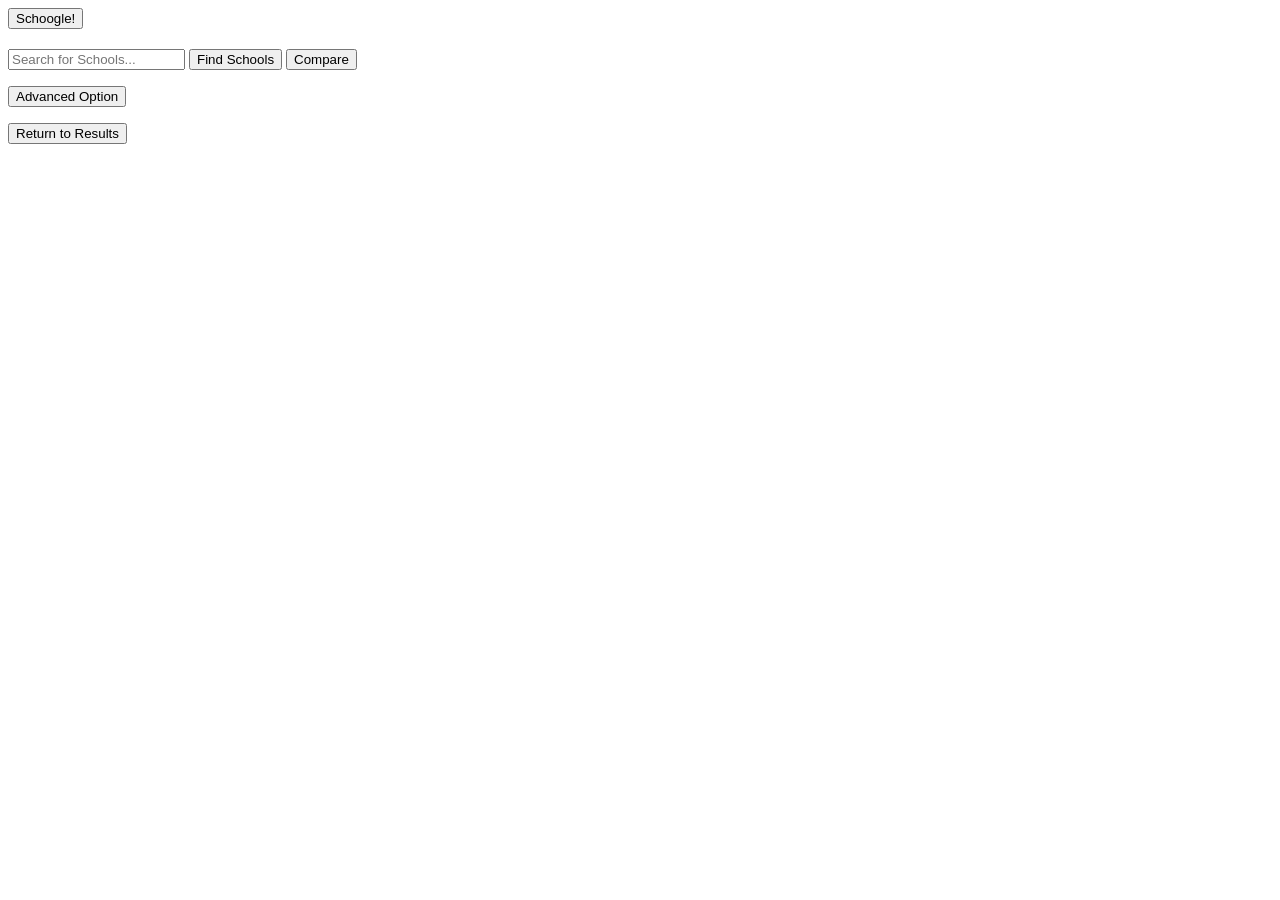
==== webapp/templates/index.html @ 9bb136fb "advanced option button and advanced_results_table" ====
<html>
	<head>
		<title>Schoogle</title>
		<meta charset="UTF-8">
		<link rel="stylesheet" href="static/Schoogle_Home.css">
		<script>var api_port = {{ api_port }};</script>
		<script type="text/javascript" src="static/Schoogle_Home.js"></script>
	</head>

	<body>
		<h2 class="Logo"><button id ="homeButton">Schoogle!</button></h2>
		<p class="SearchBar">
		<input type="text" id="searchBar" placeholder="Search for Schools...">
		<button id="searchButton">Find Schools</button>
		<button id="compareButton">Compare</button>
		</p>

		<p>
			<button id="advanced">Advanced Option</button>
			<table id="advanced_results_table"></table>
		</p>

		<p>
		<table id="results_table"></table>
		<button id="returnResultsButton"> Return to Results</button>
		</p>
	</body>
</html>
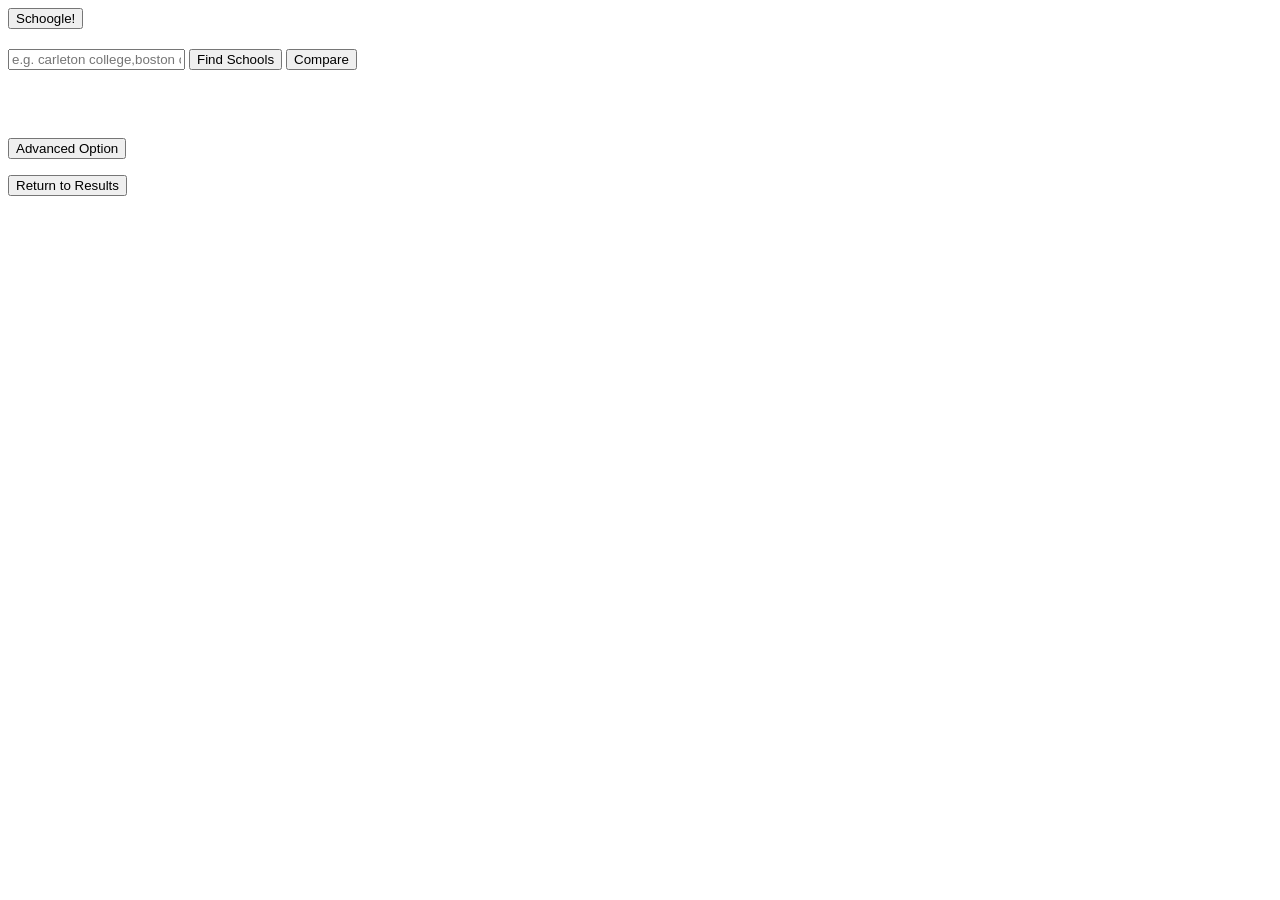
==== commit 51506575: "Advanced button and index" ====
--- a/webapp/templates/index.html
+++ b/webapp/templates/index.html
@@ -10,17 +10,19 @@
 	<body>
 		<h2 class="Logo"><button id ="homeButton">Schoogle!</button></h2>
 		<p class="SearchBar">
-		<input type="text" id="searchBar" placeholder="Search for Schools...">
+		<input type="text" id="searchBar" placeholder="e.g. carleton college,boston college">
 		<button id="searchButton">Find Schools</button>
 		<button id="compareButton">Compare</button>
 		</p>
 
-		<p>
+		<p class="blank_row"><br><br></p>
+
+		<p class="advanced">
 			<button id="advanced">Advanced Option</button>
-			<table id="advanced_results_table"></table>
+			<table id="advanced_search_table"></table>
 		</p>
 
-		<p>
+		<p class="results_table">
 		<table id="results_table"></table>
 		<button id="returnResultsButton"> Return to Results</button>
 		</p>
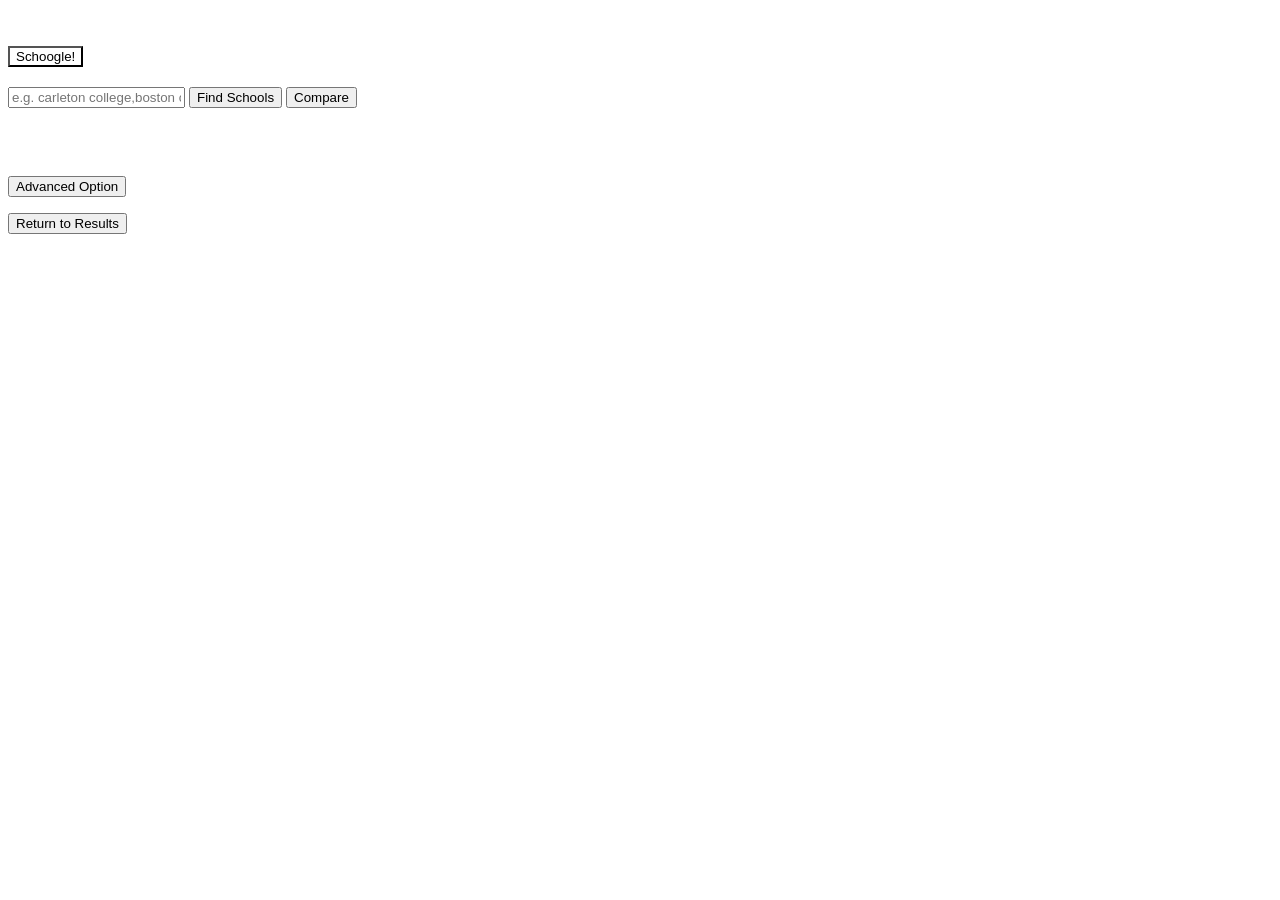
==== commit 71b6bb32: "make a button look nicer" ====
--- a/webapp/templates/index.html
+++ b/webapp/templates/index.html
@@ -8,23 +8,28 @@
 	</head>
 
 	<body>
-		<h2 class="Logo"><button id ="homeButton">Schoogle!</button></h2>
-		<p class="SearchBar">
-		<input type="text" id="searchBar" placeholder="e.g. carleton college,boston college">
-		<button id="searchButton">Find Schools</button>
-		<button id="compareButton">Compare</button>
-		</p>
+		<main>
+		<section class="search_form">
+			<br>
+			<h2 class="Logo"><button id ="homeButton" style="background: url('https://cdn.dribbble.com/users/2047304/screenshots/4196166/schoogle.png')">Schoogle!</button></h2>
+			<p class="SearchBar">
+			<input type="text" id="searchBar" placeholder="e.g. carleton college,boston college">
+			<button id="searchButton">Find Schools</button>
+			<button id="compareButton">Compare</button>
+			</p>
 
-		<p class="blank_row"><br><br></p>
+			<p class="blank_row"><br><br></p>
 
-		<p class="advanced">
-			<button id="advanced">Advanced Option</button>
-			<table id="advanced_search_table"></table>
-		</p>
+			<p class="advanced">
+				<button id="advanced">Advanced Option</button>
+				<table id="advanced_search_table" align="center"></table>
+			</p>
 
-		<p class="results_table">
-		<table id="results_table"></table>
-		<button id="returnResultsButton"> Return to Results</button>
-		</p>
+			<p class="results_table">
+			<table id="results_table" align="center"></table>
+			<button id="returnResultsButton" align="center"> Return to Results</button>
+			</p>
+		</section>
+	</main>
 	</body>
 </html>
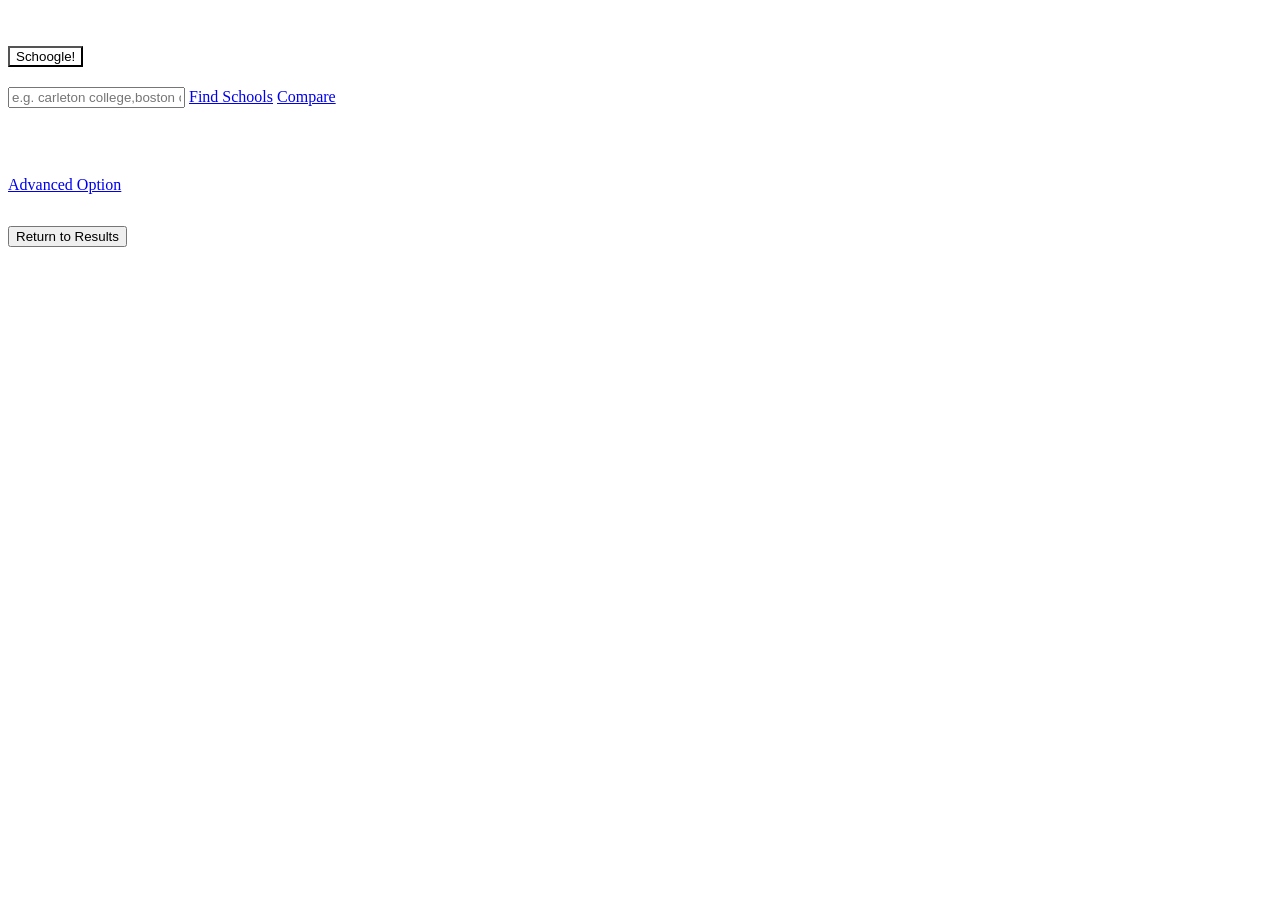
==== commit cbf7affe: "button" ====
--- a/webapp/templates/index.html
+++ b/webapp/templates/index.html
@@ -14,17 +14,21 @@
 			<h2 class="Logo"><button id ="homeButton" style="background: url('https://cdn.dribbble.com/users/2047304/screenshots/4196166/schoogle.png')">Schoogle!</button></h2>
 			<p class="SearchBar">
 			<input type="text" id="searchBar" placeholder="e.g. carleton college,boston college">
-			<button id="searchButton">Find Schools</button>
-			<button id="compareButton">Compare</button>
+
+			<a href="#" class="button" id="searchButton">Find Schools</a>
+			<a href="#" class="button" id="compareButton">Compare</a>
 			</p>
 
 			<p class="blank_row"><br><br></p>
 
 			<p class="advanced">
-				<button id="advanced">Advanced Option</button>
+				<a href="#" class="button2" id="advanced">Advanced Option</a></p>
+
+		</section>
+		<section class="result_form">
+			<p class="advanced">
 				<table id="advanced_search_table" align="center"></table>
 			</p>
-
 			<p class="results_table">
 			<table id="results_table" align="center"></table>
 			<button id="returnResultsButton" align="center"> Return to Results</button>
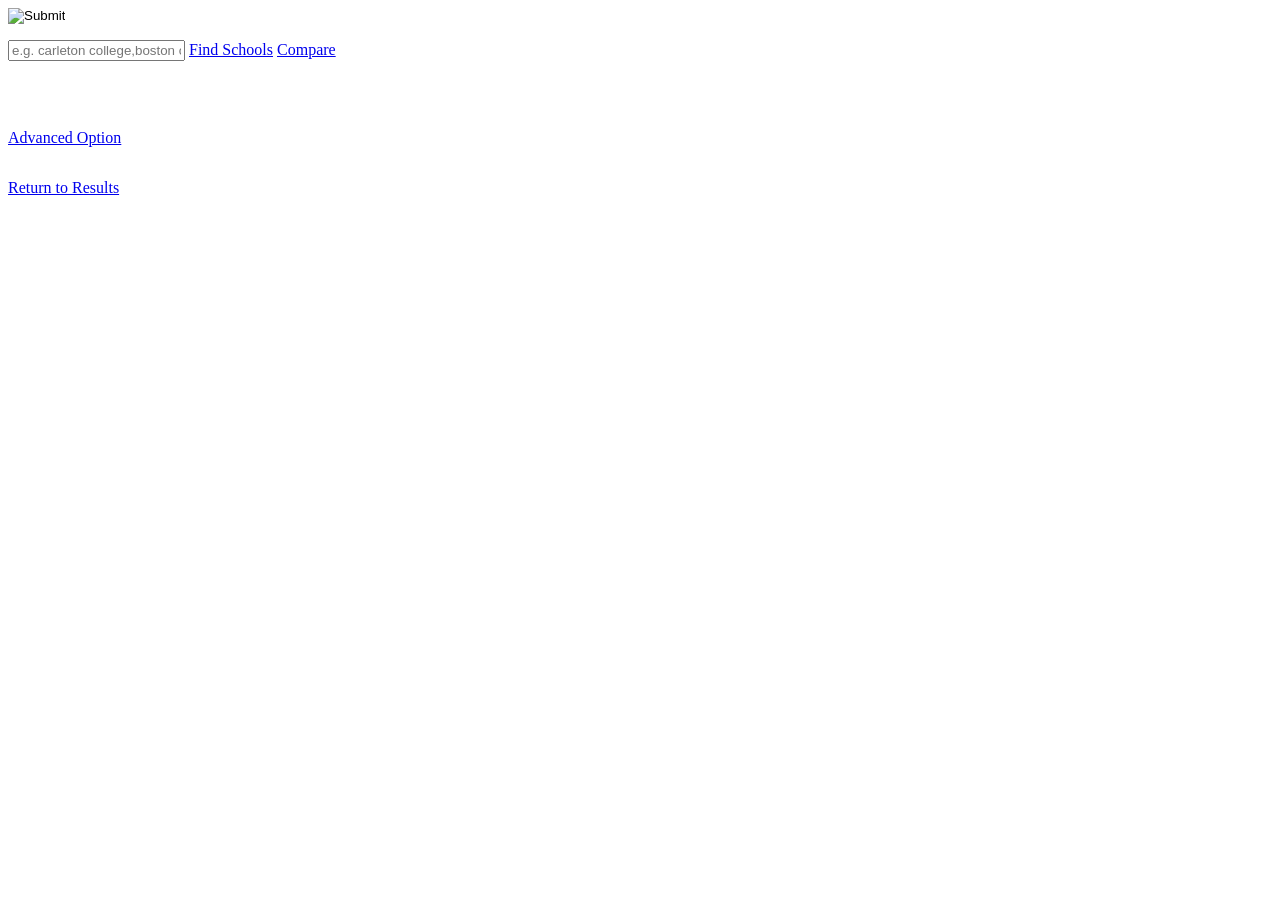
==== commit f68e552b: "backup" ====
--- a/webapp/templates/index.html
+++ b/webapp/templates/index.html
@@ -9,9 +9,9 @@
 
 	<body>
 		<main>
+			<input type="image" src="https://cdn.dribbble.com/users/2047304/screenshots/4196166/schoogle.png" class="Logo" id="homeButton" >			
 		<section class="search_form">
-			<br>
-			<h2 class="Logo"><button id ="homeButton" style="background: url('https://cdn.dribbble.com/users/2047304/screenshots/4196166/schoogle.png')">Schoogle!</button></h2>
+						
 			<p class="SearchBar">
 			<input type="text" id="searchBar" placeholder="e.g. carleton college,boston college">
 
@@ -31,7 +31,7 @@
 			</p>
 			<p class="results_table">
 			<table id="results_table" align="center"></table>
-			<button id="returnResultsButton" align="center"> Return to Results</button>
+			<a href="#" class="button2" id="returnResultsButton">Return to Results</a>
 			</p>
 		</section>
 	</main>
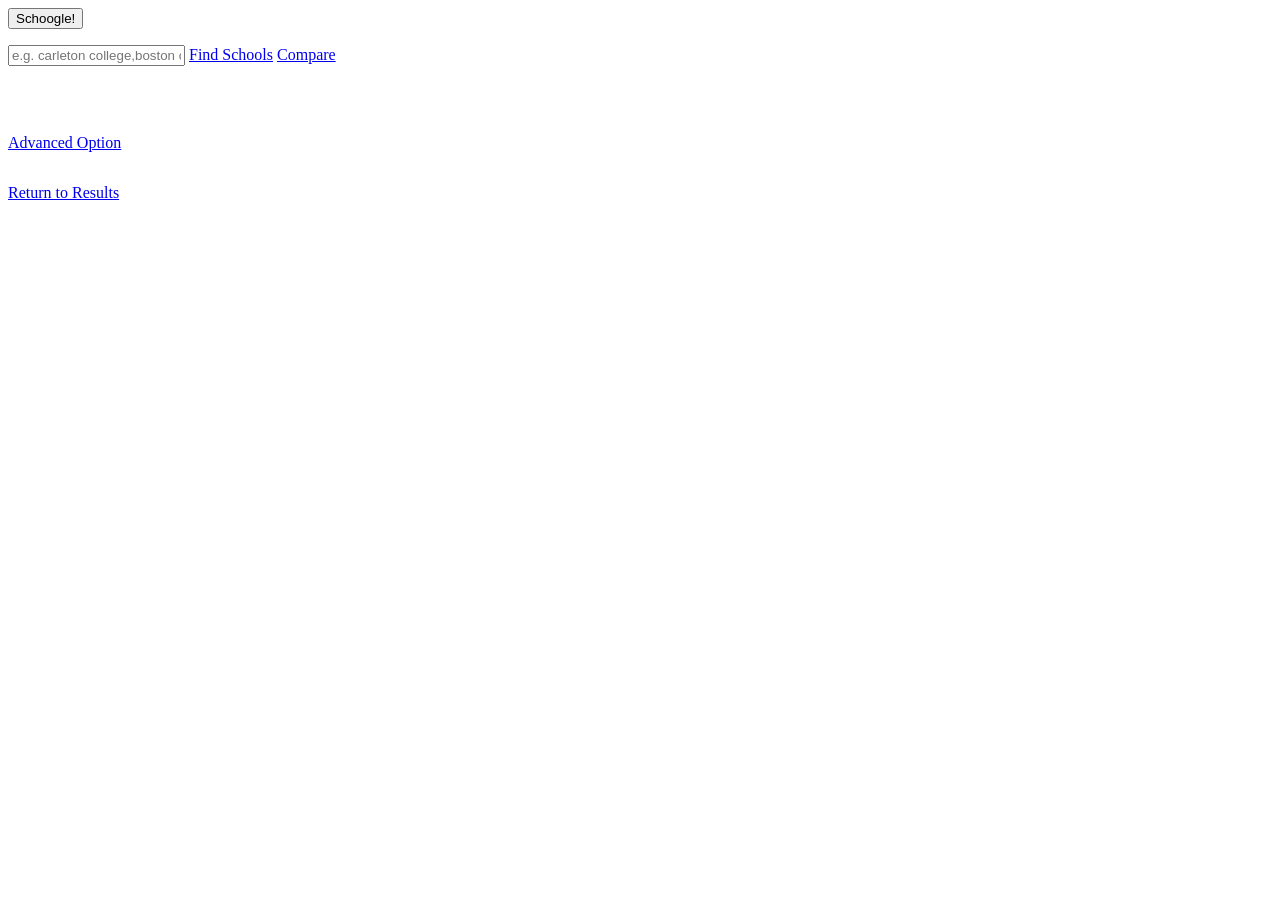
==== commit 837c863a: "Final version" ====
--- a/webapp/templates/index.html
+++ b/webapp/templates/index.html
@@ -9,7 +9,7 @@
 
 	<body>
 		<main>
-			<input type="image" src="https://cdn.dribbble.com/users/2047304/screenshots/4196166/schoogle.png" class="Logo" id="homeButton" >			
+			<button class="Logo" id="homeButton" align="center">Schoogle!</button>			
 		<section class="search_form">
 						
 			<p class="SearchBar">
